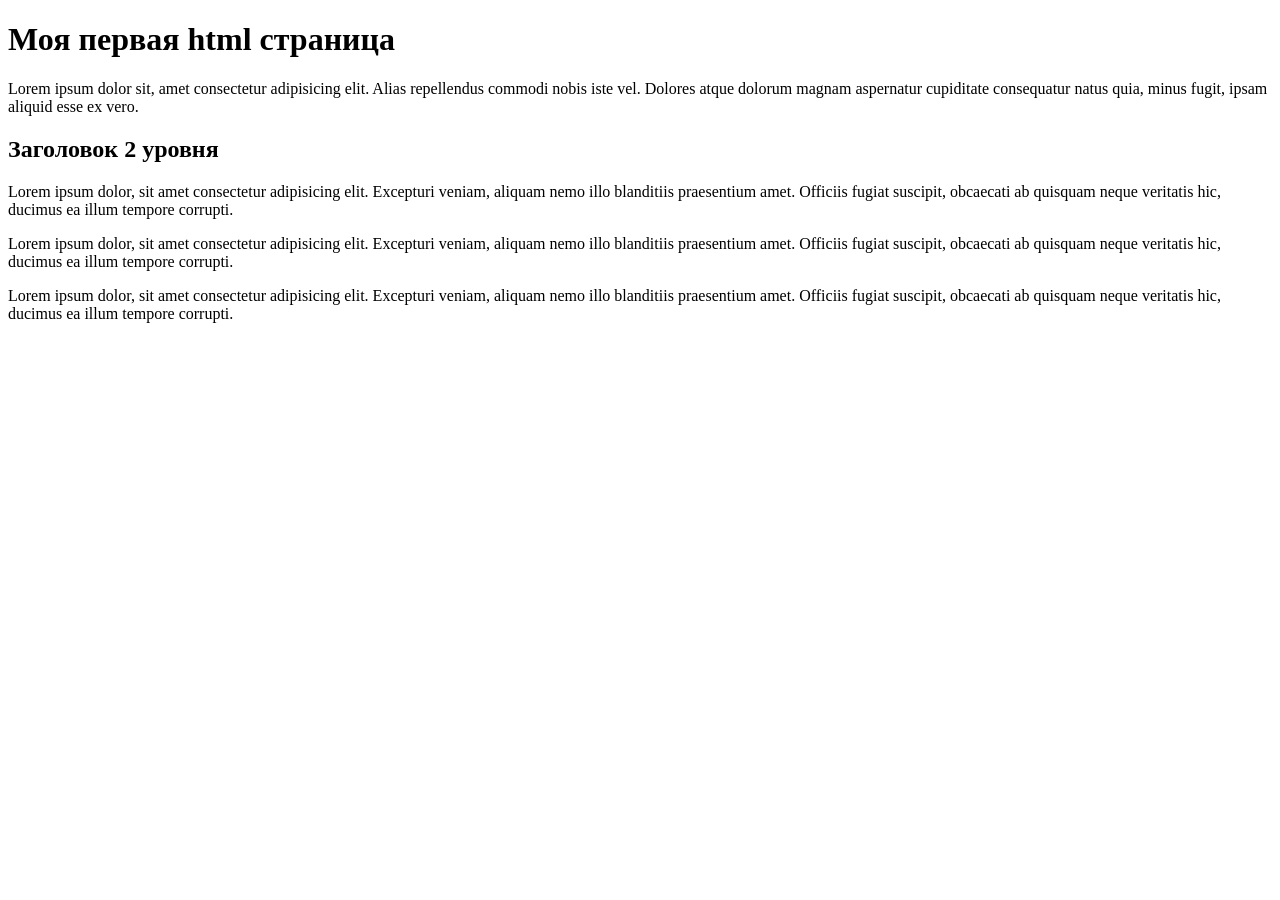
==== seminar_1/index.html @ 8cb9dbe6 "Структура, Заголовок, Параграф, Подзаголовок, три параграфа" ====
<!DOCTYPE html>
<html lang="ru">
<head>
    <meta charset="UTF-8">
    <meta name="viewport" content="width=device-width, initial-scale=1.0">
    <title>Главная</title>
</head>
<body>
    <h1>Моя первая html страница</h1>
    <p>Lorem ipsum dolor sit, amet consectetur adipisicing elit. Alias repellendus commodi nobis iste vel. Dolores atque dolorum magnam aspernatur cupiditate consequatur natus quia, minus fugit, ipsam aliquid esse ex vero.</p>
    <h2>Заголовок 2 уровня</h2>
    <p>Lorem ipsum dolor, sit amet consectetur adipisicing elit. Excepturi veniam, aliquam nemo illo blanditiis praesentium amet. Officiis fugiat suscipit, obcaecati ab quisquam neque veritatis hic, ducimus ea illum tempore corrupti.</p>
    <p>Lorem ipsum dolor, sit amet consectetur adipisicing elit. Excepturi veniam, aliquam nemo illo blanditiis praesentium amet. Officiis fugiat suscipit, obcaecati ab quisquam neque veritatis hic, ducimus ea illum tempore corrupti.</p>
    <p>Lorem ipsum dolor, sit amet consectetur adipisicing elit. Excepturi veniam, aliquam nemo illo blanditiis praesentium amet. Officiis fugiat suscipit, obcaecati ab quisquam neque veritatis hic, ducimus ea illum tempore corrupti.</p>
</body>
</html>

<!-- Задание 1
Первое задание это знакомство с тегами и создание первой html страницы, наша
задача создать первую страницу, которая будет содержать заголовки разного уровня и
параграфы
Текст задания
1
Создать первую html страницу
2
Добавить структуру html документа
3
Создать заголовок h1 с текстом “Моя первая html страница”
4
Добавить параграф p с произвольным текстом (lorem) (используем расширение
emmet уже установленное в vsc, для этого вводим lorem и нажимаем клавишу
tab)
5
Создать подзаголовок h2 с текстом “Заголовок 2 уровня”
6
Добавить три параграф p с произвольным текстом (lorem)
7
Запустить в браузере, проверить работу программы -->
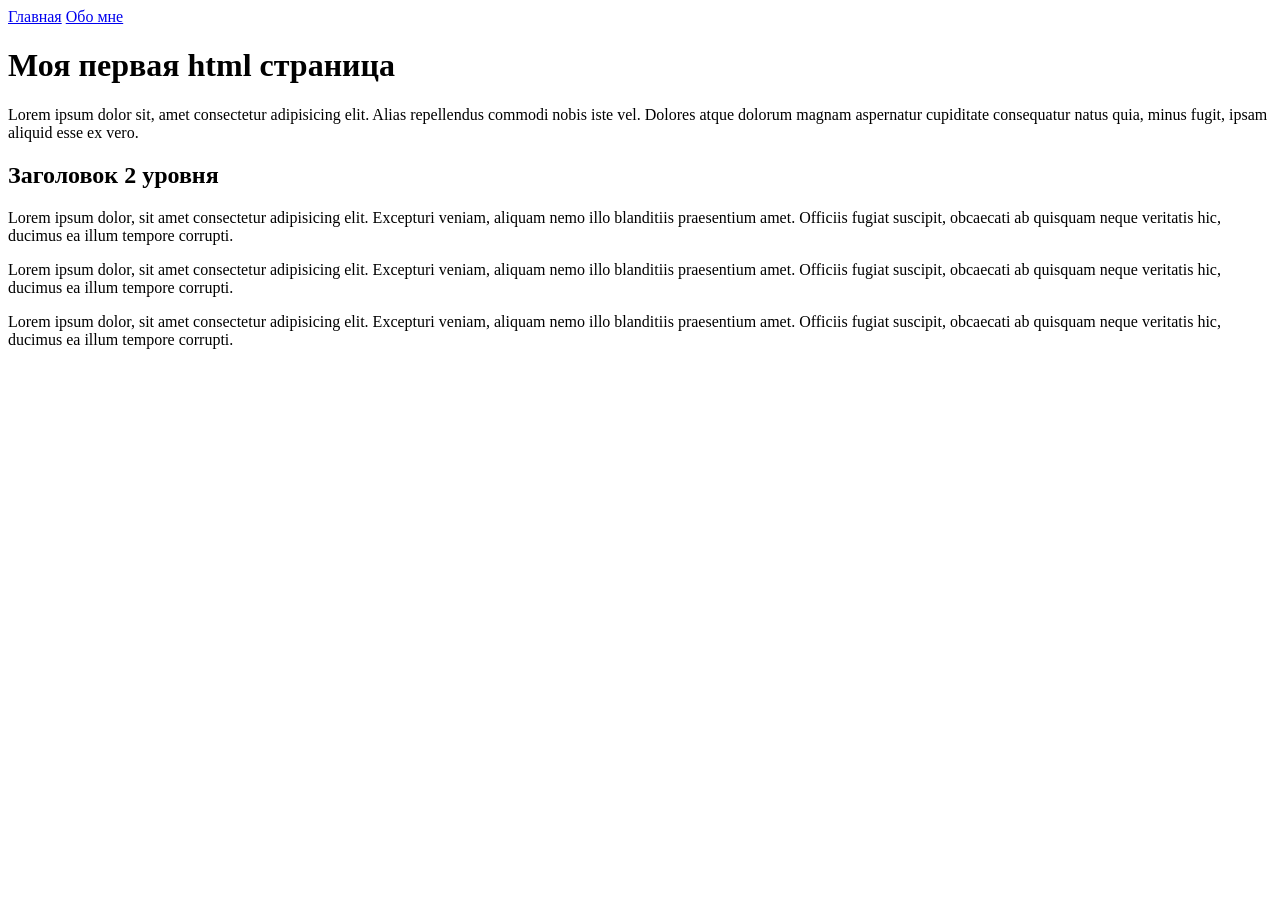
==== commit b6598cfd: "Залание 2 ссылка на страницу обо мне и обратно" ====
--- a/seminar_1/index.html
+++ b/seminar_1/index.html
@@ -6,6 +6,8 @@
     <title>Главная</title>
 </head>
 <body>
+    <a href="index.html">Главная</a>
+    <a href="info/about.html">Обо мне</a>
     <h1>Моя первая html страница</h1>
     <p>Lorem ipsum dolor sit, amet consectetur adipisicing elit. Alias repellendus commodi nobis iste vel. Dolores atque dolorum magnam aspernatur cupiditate consequatur natus quia, minus fugit, ipsam aliquid esse ex vero.</p>
     <h2>Заголовок 2 уровня</h2>
@@ -15,24 +17,29 @@
 </body>
 </html>
 
-<!-- Задание 1
-Первое задание это знакомство с тегами и создание первой html страницы, наша
-задача создать первую страницу, которая будет содержать заголовки разного уровня и
-параграфы
+<!-- Задание 2
+Второе задание посвящено работе ссылок.
+Тайминг 20 минут
 Текст задания
 1
-Создать первую html страницу
+Рядом с файлом index.html создать папку info
 2
-Добавить структуру html документа
+Внутри папки info создать файл about.html
 3
-Создать заголовок h1 с текстом “Моя первая html страница”
+На странице index.html перед заголовком h1 добавить две ссылки
+a.
+Главная
+b.
+Обо мне
 4
-Добавить параграф p с произвольным текстом (lorem) (используем расширение
-emmet уже установленное в vsc, для этого вводим lorem и нажимаем клавишу
-tab)
+На странице обо мне добавить структуру html документа
 5
-Создать подзаголовок h2 с текстом “Заголовок 2 уровня”
+Добавить меню сайта (Главная Обо мне)
 6
-Добавить три параграф p с произвольным текстом (lorem)
+Добавить Заголовок h1 с текстом “Обо мне”
 7
-Запустить в браузере, проверить работу программы -->+Создать параграф p с произвольным текстом из 150 слов для этого вводим
+“lorem150” и нажимаем tab
+8
+Сделать переходы с главной страницы на страницу обо мне, при нажатии на
+меню сайта и переход со страницы обо мне на главную страницу -->
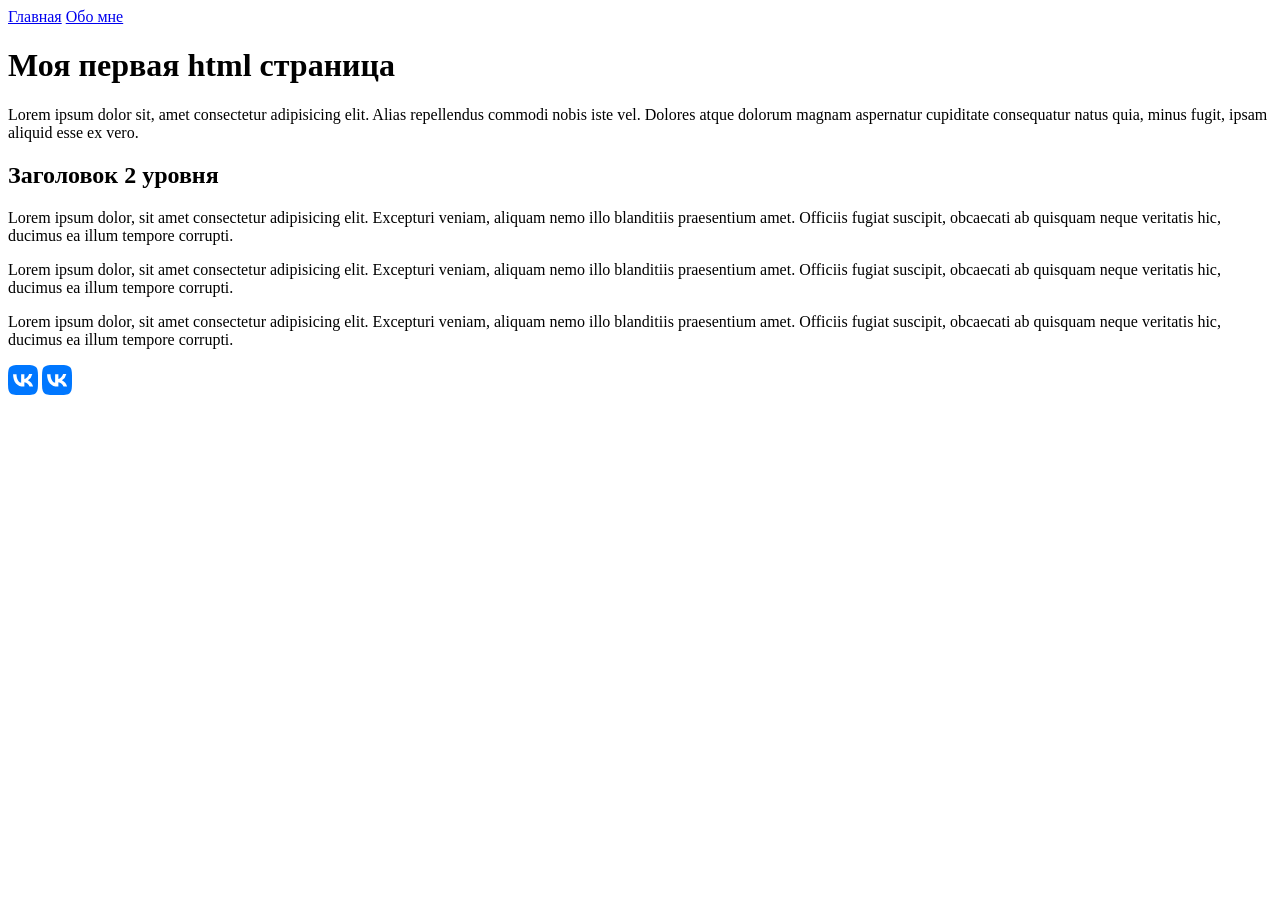
==== commit 7bc7bb20: "Добавление фото на страницу Обомне, добавление иконки vk со ссылкой на vk" ====
--- a/seminar_1/index.html
+++ b/seminar_1/index.html
@@ -14,32 +14,27 @@
     <p>Lorem ipsum dolor, sit amet consectetur adipisicing elit. Excepturi veniam, aliquam nemo illo blanditiis praesentium amet. Officiis fugiat suscipit, obcaecati ab quisquam neque veritatis hic, ducimus ea illum tempore corrupti.</p>
     <p>Lorem ipsum dolor, sit amet consectetur adipisicing elit. Excepturi veniam, aliquam nemo illo blanditiis praesentium amet. Officiis fugiat suscipit, obcaecati ab quisquam neque veritatis hic, ducimus ea illum tempore corrupti.</p>
     <p>Lorem ipsum dolor, sit amet consectetur adipisicing elit. Excepturi veniam, aliquam nemo illo blanditiis praesentium amet. Officiis fugiat suscipit, obcaecati ab quisquam neque veritatis hic, ducimus ea illum tempore corrupti.</p>
+    <a href="https://vk.com/ivanmysovskii"><img width="30" src="img/vk.svg" alt="vk"></a>
+    <a href="https://vk.com/ivanmysovskii"><img width="30" src="img/vk.svg" alt="vk"></a>
 </body>
 </html>
 
-<!-- Задание 2
-Второе задание посвящено работе ссылок.
-Тайминг 20 минут
-Текст задания
+
+<!-- Задача 3
 1
-Рядом с файлом index.html создать папку info
+Создать папку img и разместить ее рядом с index.html
 2
-Внутри папки info создать файл about.html
+Добавить в папку img ваше фото (или произвольное фото студента, чтобы его
+можно было добавить на страницу обо мне) можно выбрать любое фото
+https://www.freepik.com/search?format=search&orientation=portrait&query=student
 3
-На странице index.html перед заголовком h1 добавить две ссылки
-a.
-Главная
-b.
-Обо мне
+На странице “Обо мне” после заголовка h1 добавить тег <img> с изображением,
+которое вы подобрали для этой страницы
 4
-На странице обо мне добавить структуру html документа
+На главной странице, в нижней части сайта (под тремя параграфами) создать 2
+ссылки на произвольные соцсети
 5
-Добавить меню сайта (Главная Обо мне)
+Внутри этих ссылок разместить изображения выбранных соцсетей (иконки
+можно скачать с сайта https://fontawesome.com/search?q=vk&s=solid%2Cbrands
 6
-Добавить Заголовок h1 с текстом “Обо мне”
-7
-Создать параграф p с произвольным текстом из 150 слов для этого вводим
-“lorem150” и нажимаем tab
-8
-Сделать переходы с главной страницы на страницу обо мне, при нажатии на
-меню сайта и переход со страницы обо мне на главную страницу -->+Выставить значение ширины для изображений иконок в 30px -->
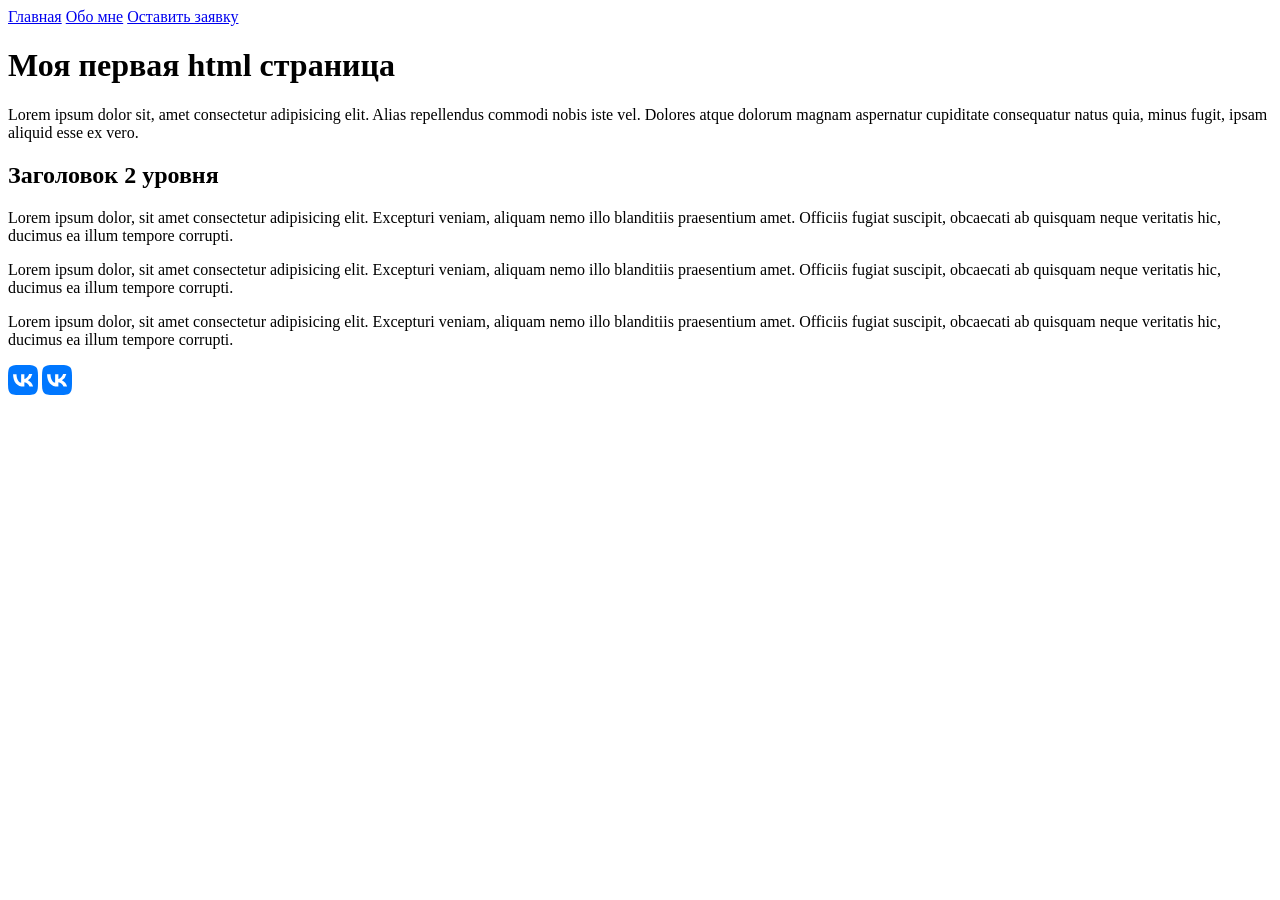
==== commit f23197c1: "Добавленны ссылки на форму" ====
--- a/seminar_1/index.html
+++ b/seminar_1/index.html
@@ -8,6 +8,7 @@
 <body>
     <a href="index.html">Главная</a>
     <a href="info/about.html">Обо мне</a>
+    <a href="form.html">Оставить заявку</a>
     <h1>Моя первая html страница</h1>
     <p>Lorem ipsum dolor sit, amet consectetur adipisicing elit. Alias repellendus commodi nobis iste vel. Dolores atque dolorum magnam aspernatur cupiditate consequatur natus quia, minus fugit, ipsam aliquid esse ex vero.</p>
     <h2>Заголовок 2 уровня</h2>
@@ -20,21 +21,23 @@
 </html>
 
 
-<!-- Задача 3
-1
-Создать папку img и разместить ее рядом с index.html
-2
-Добавить в папку img ваше фото (или произвольное фото студента, чтобы его
-можно было добавить на страницу обо мне) можно выбрать любое фото
-https://www.freepik.com/search?format=search&orientation=portrait&query=student
-3
-На странице “Обо мне” после заголовка h1 добавить тег <img> с изображением,
-которое вы подобрали для этой страницы
-4
-На главной странице, в нижней части сайта (под тремя параграфами) создать 2
-ссылки на произвольные соцсети
-5
-Внутри этих ссылок разместить изображения выбранных соцсетей (иконки
-можно скачать с сайта https://fontawesome.com/search?q=vk&s=solid%2Cbrands
-6
-Выставить значение ширины для изображений иконок в 30px -->+<!-- Задание 4
+Создание простой страницы формы
+Тайминг 20 минут
+1 Создать новую страницу
+2 Создать структуру html документа
+3 Добавить меню сайта (Обновить на каждой странице, чтобы и на главной и на
+  странице обо мне уже было 3 элемента меню)
+    a.Главная
+    b.Обо мне
+    c.Оставить заявку
+4 Заголовок h1 Оставить заявку
+5 Создать форму состоящую из
+    a.Поле ввода вашего имени (перенос строки с помощью тега <br>)
+    b.Поле ввода почтового ящика (перенос строки с помощью тега <br>)
+    c.Кнопка отправить
+    d.Кнопка Стереть форму
+6 Внутри поля ввода имени добавить placeholder с текстом “Введите ваше имя”
+7 Внутри поля ввода имейл добавить placeholder с текстом “Введите адрес
+  почты”
+8 Проверить работу формы -->
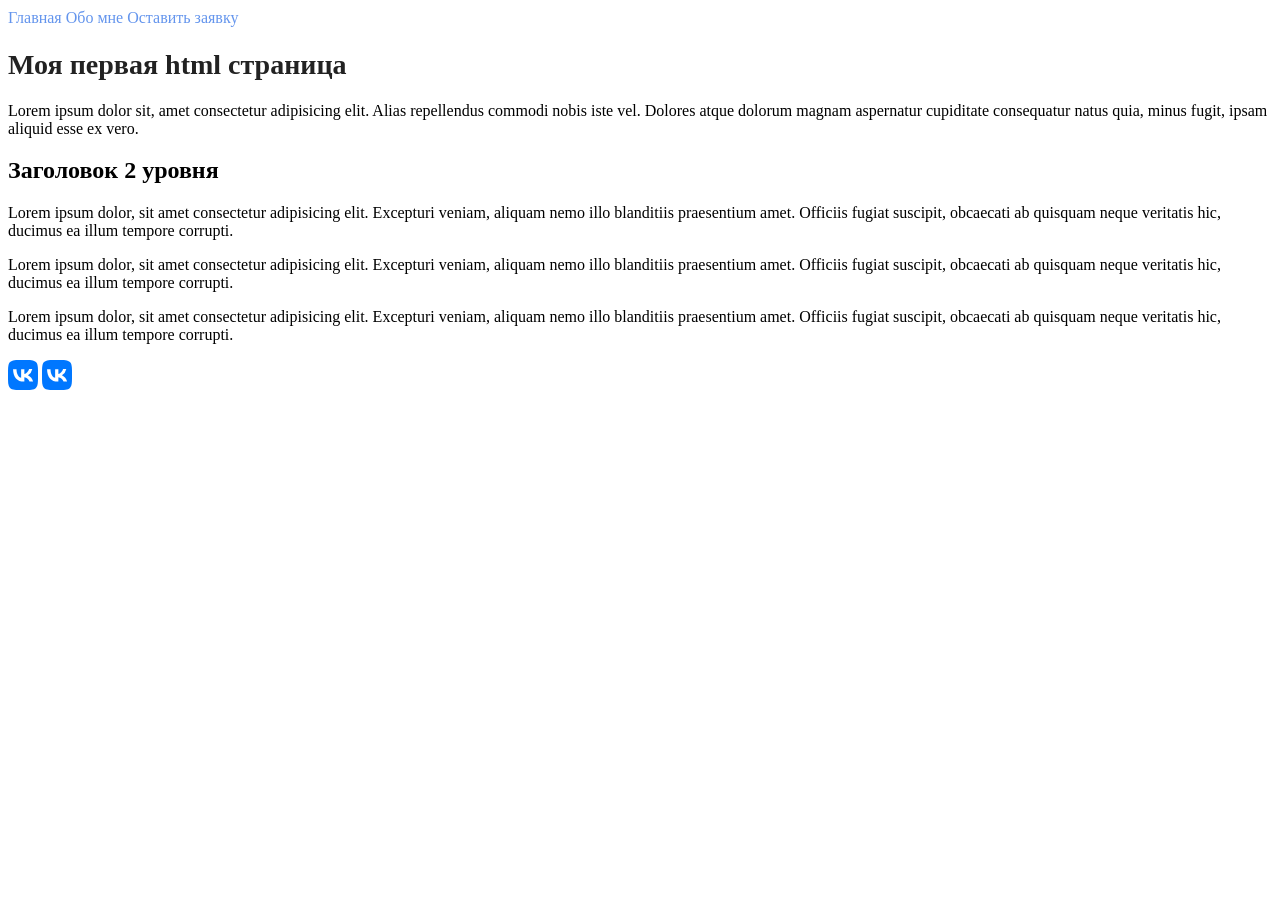
==== commit 4f083038: "Добавили классы стиля css  Заголовка и Ссылок" ====
--- a/seminar_1/index.html
+++ b/seminar_1/index.html
@@ -4,12 +4,13 @@
     <meta charset="UTF-8">
     <meta name="viewport" content="width=device-width, initial-scale=1.0">
     <title>Главная</title>
+    <link rel="stylesheet" href="style.css">
 </head>
 <body>
-    <a href="index.html">Главная</a>
-    <a href="info/about.html">Обо мне</a>
-    <a href="form.html">Оставить заявку</a>
-    <h1>Моя первая html страница</h1>
+    <a class="nav_link" href="index.html">Главная</a>
+    <a class="nav_link" href="info/about.html">Обо мне</a>
+    <a class="nav_link" href="form.html">Оставить заявку</a>
+    <h1 class="title">Моя первая html страница</h1>
     <p>Lorem ipsum dolor sit, amet consectetur adipisicing elit. Alias repellendus commodi nobis iste vel. Dolores atque dolorum magnam aspernatur cupiditate consequatur natus quia, minus fugit, ipsam aliquid esse ex vero.</p>
     <h2>Заголовок 2 уровня</h2>
     <p>Lorem ipsum dolor, sit amet consectetur adipisicing elit. Excepturi veniam, aliquam nemo illo blanditiis praesentium amet. Officiis fugiat suscipit, obcaecati ab quisquam neque veritatis hic, ducimus ea illum tempore corrupti.</p>
@@ -21,23 +22,23 @@
 </html>
 
 
-<!-- Задание 4
-Создание простой страницы формы
-Тайминг 20 минут
-1 Создать новую страницу
-2 Создать структуру html документа
-3 Добавить меню сайта (Обновить на каждой странице, чтобы и на главной и на
-  странице обо мне уже было 3 элемента меню)
-    a.Главная
-    b.Обо мне
-    c.Оставить заявку
-4 Заголовок h1 Оставить заявку
-5 Создать форму состоящую из
-    a.Поле ввода вашего имени (перенос строки с помощью тега <br>)
-    b.Поле ввода почтового ящика (перенос строки с помощью тега <br>)
-    c.Кнопка отправить
-    d.Кнопка Стереть форму
-6 Внутри поля ввода имени добавить placeholder с текстом “Введите ваше имя”
-7 Внутри поля ввода имейл добавить placeholder с текстом “Введите адрес
-  почты”
-8 Проверить работу формы -->+<!-- Задание 2 (тайминг 20 минут)
+Текст задания
+1 Разделить экран на 2 части, сделать так чтобы файл
+стилей располагался справа, а все html файлы были
+слева
+2 Для всех ссылок меню задать класс (придумать
+логичное название класса)
+3 Для класса меню задать стили
+a. color: cornflowerblue;
+b. font-size: 16px;
+c. line-height: 20px;
+4 Проверить отображения стилей на всех страницах
+проекта
+
+5 Для всех заголовков h1 на сайте задать класс и к нему
+стиль
+a. color: #222222;
+b. font-size: 28px;
+c. line-height: 36px;
+d. font-weight: bold;-->
--- a/seminar_1/style.css
+++ b/seminar_1/style.css
@@ -0,0 +1,18 @@
+a {
+    text-decoration: none;
+}
+
+.nav_link {
+    color:cornflowerblue;
+    font-size: 16px;
+    line-height: 20px;    
+}
+
+.title {
+    color: #222;
+    font-size: 28px;
+    line-height: 36px;
+    font-weight: bold;
+
+}
+
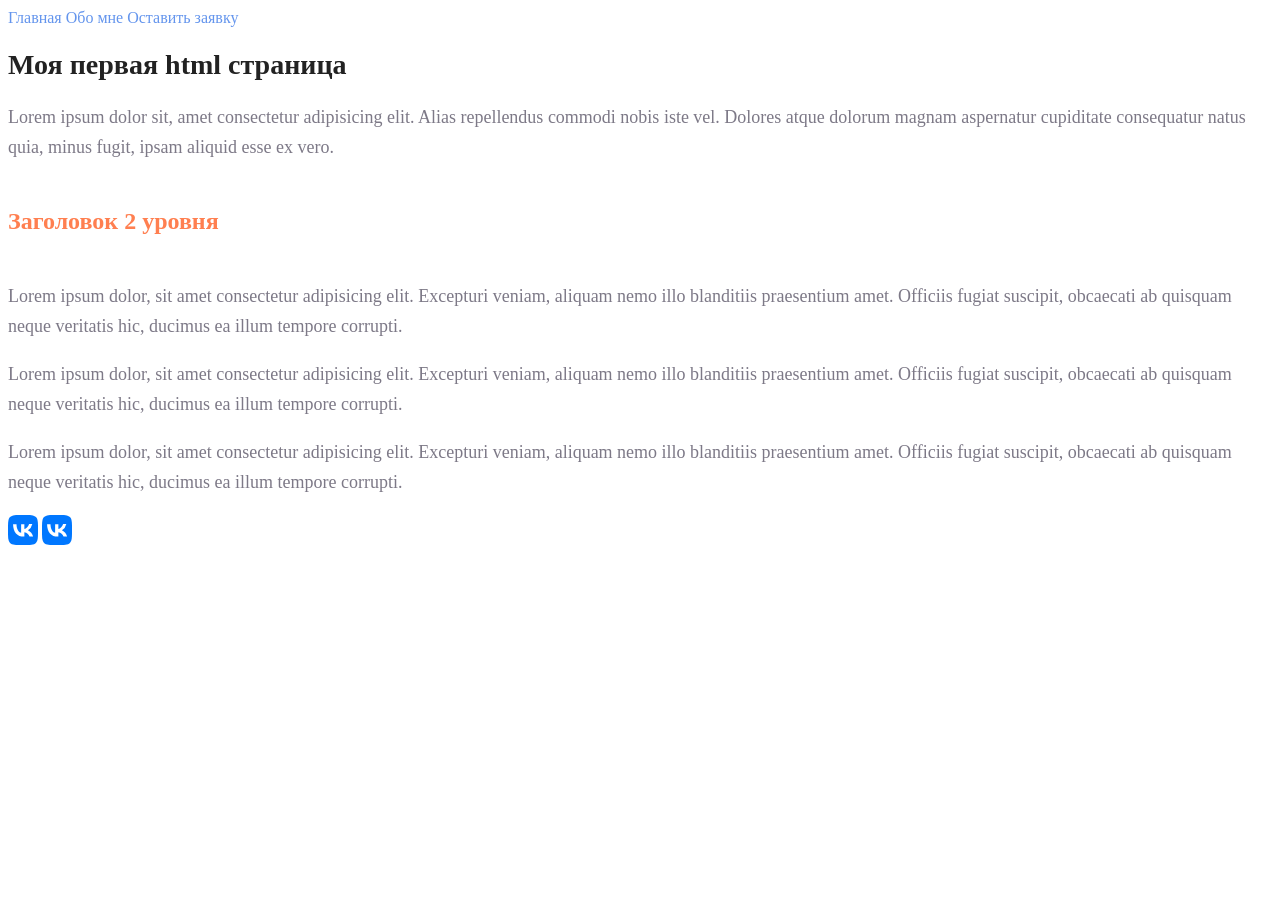
==== commit d22fd064: "Класс стиля для Параграфа, заголовка h2, скругление углов у картинки" ====
--- a/seminar_1/index.html
+++ b/seminar_1/index.html
@@ -11,34 +11,34 @@
     <a class="nav_link" href="info/about.html">Обо мне</a>
     <a class="nav_link" href="form.html">Оставить заявку</a>
     <h1 class="title">Моя первая html страница</h1>
-    <p>Lorem ipsum dolor sit, amet consectetur adipisicing elit. Alias repellendus commodi nobis iste vel. Dolores atque dolorum magnam aspernatur cupiditate consequatur natus quia, minus fugit, ipsam aliquid esse ex vero.</p>
-    <h2>Заголовок 2 уровня</h2>
-    <p>Lorem ipsum dolor, sit amet consectetur adipisicing elit. Excepturi veniam, aliquam nemo illo blanditiis praesentium amet. Officiis fugiat suscipit, obcaecati ab quisquam neque veritatis hic, ducimus ea illum tempore corrupti.</p>
-    <p>Lorem ipsum dolor, sit amet consectetur adipisicing elit. Excepturi veniam, aliquam nemo illo blanditiis praesentium amet. Officiis fugiat suscipit, obcaecati ab quisquam neque veritatis hic, ducimus ea illum tempore corrupti.</p>
-    <p>Lorem ipsum dolor, sit amet consectetur adipisicing elit. Excepturi veniam, aliquam nemo illo blanditiis praesentium amet. Officiis fugiat suscipit, obcaecati ab quisquam neque veritatis hic, ducimus ea illum tempore corrupti.</p>
+    <p class="text">Lorem ipsum dolor sit, amet consectetur adipisicing elit. Alias repellendus commodi nobis iste vel. Dolores atque dolorum magnam aspernatur cupiditate consequatur natus quia, minus fugit, ipsam aliquid esse ex vero.</p>
+    <h2 class="subtitle">Заголовок 2 уровня</h2>
+    <p class="text">Lorem ipsum dolor, sit amet consectetur adipisicing elit. Excepturi veniam, aliquam nemo illo blanditiis praesentium amet. Officiis fugiat suscipit, obcaecati ab quisquam neque veritatis hic, ducimus ea illum tempore corrupti.</p>
+    <p class="text">Lorem ipsum dolor, sit amet consectetur adipisicing elit. Excepturi veniam, aliquam nemo illo blanditiis praesentium amet. Officiis fugiat suscipit, obcaecati ab quisquam neque veritatis hic, ducimus ea illum tempore corrupti.</p>
+    <p class="text">Lorem ipsum dolor, sit amet consectetur adipisicing elit. Excepturi veniam, aliquam nemo illo blanditiis praesentium amet. Officiis fugiat suscipit, obcaecati ab quisquam neque veritatis hic, ducimus ea illum tempore corrupti.</p>
     <a href="https://vk.com/ivanmysovskii"><img width="30" src="img/vk.svg" alt="vk"></a>
     <a href="https://vk.com/ivanmysovskii"><img width="30" src="img/vk.svg" alt="vk"></a>
 </body>
 </html>
 
 
-<!-- Задание 2 (тайминг 20 минут)
-Текст задания
-1 Разделить экран на 2 части, сделать так чтобы файл
-стилей располагался справа, а все html файлы были
-слева
-2 Для всех ссылок меню задать класс (придумать
-логичное название класса)
-3 Для класса меню задать стили
-a. color: cornflowerblue;
-b. font-size: 16px;
-c. line-height: 20px;
-4 Проверить отображения стилей на всех страницах
-проекта
-
-5 Для всех заголовков h1 на сайте задать класс и к нему
-стиль
-a. color: #222222;
-b. font-size: 28px;
-c. line-height: 36px;
-d. font-weight: bold;-->+<!-- Задание 3 (тайминг 20 минут)
+1 Для всех параграфов в проекте задать класс
+2 К данному классу задать стили
+  a. font-style: normal;
+  b. font-weight: 300;
+  c. font-size: 18px;
+  d. line-height: 30px;
+  e. color: #7D7987
+3 На главной странице заголовку h2 задать класс
+4 К данному классу указать стиль
+  a. color: coral;
+  b. font-style: normal;
+  c. font-weight: 700;
+  d. font-size: 36px;
+  e. line-height: 80px; 
+  1 На странице обо мне
+5 Создать класс для изображения
+6 Указать стиль для изображения
+  a. border-radius: 10px;
+  b. Атрибутом задать значение ширины для картинки-->
--- a/seminar_1/style.css
+++ b/seminar_1/style.css
@@ -13,6 +13,25 @@
     font-size: 28px;
     line-height: 36px;
     font-weight: bold;
-
 }
 
+.subtitle {
+    font-style: normal;
+    line-height: 80px;
+    color: coral;
+    font-size: 36;
+    font-weight: 700;
+}
+
+.text {
+    font-style: normal;
+    font-weight: 300;
+    color: #7D7987;
+    line-height: 30px;
+    font-size: 18px;
+}
+
+.about_photo {
+    border-radius: 10px;
+}
+
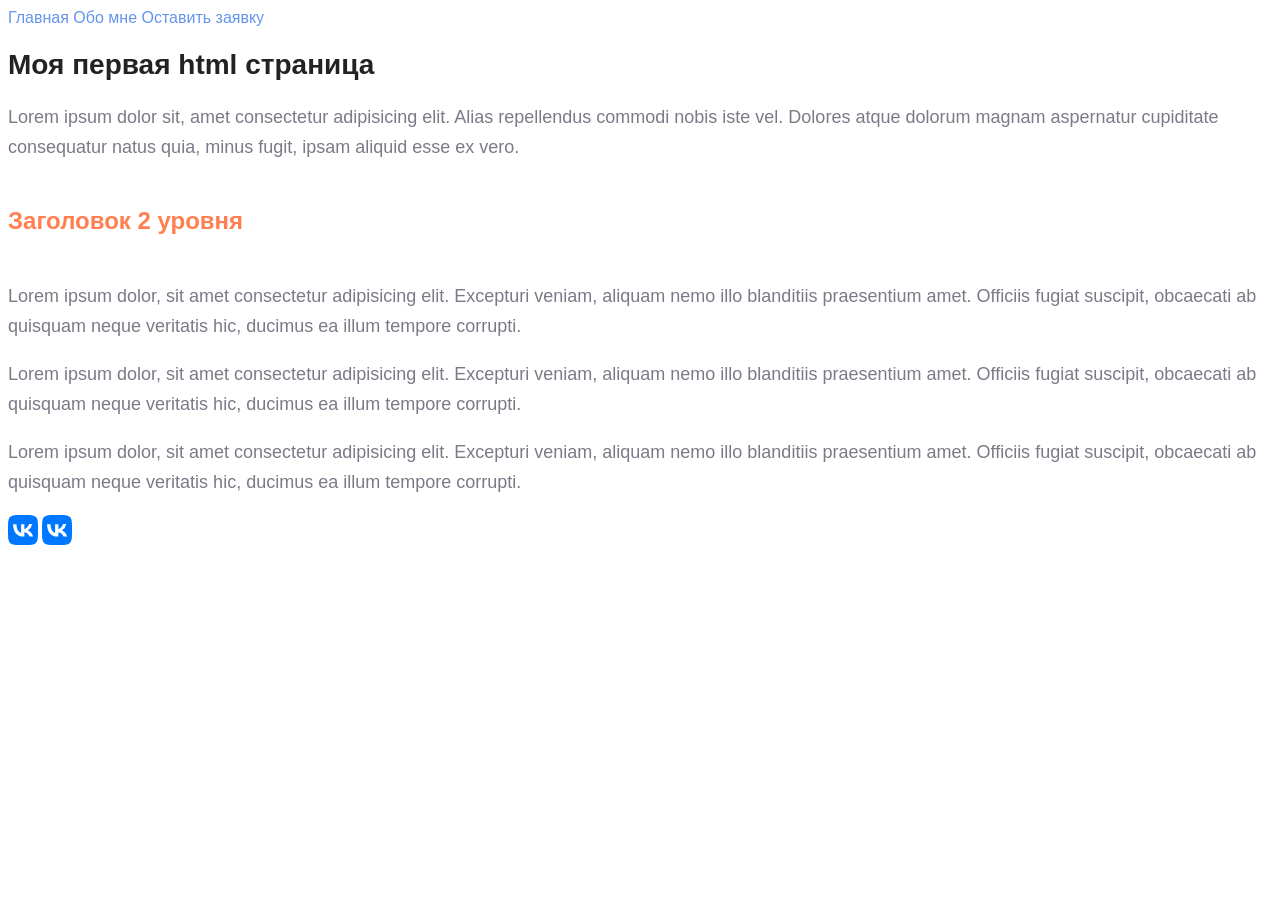
==== commit a93f76f4: "Стиль поля ввода формы, сслылок, кнопки" ====
--- a/seminar_1/index.html
+++ b/seminar_1/index.html
@@ -21,24 +21,24 @@
 </body>
 </html>
 
+<!-- 
+Задание 4 (тайминг 15 минут)
+1 На странице “Оставить заявку” всем полям ввода задать класс
+2 Для полей ввода задать стиль
+  a. width: 200px;
+  b. height: 30px;
+  c. outline: none;
+  d. border: 1px solid #ccc;
+  e. border-radius: 15px;
+  f. font-size: 14px;
+  g. line-height: 30px;
+3 Всем кнопкам задать класс
 
-<!-- Задание 3 (тайминг 20 минут)
-1 Для всех параграфов в проекте задать класс
-2 К данному классу задать стили
-  a. font-style: normal;
-  b. font-weight: 300;
-  c. font-size: 18px;
-  d. line-height: 30px;
-  e. color: #7D7987
-3 На главной странице заголовку h2 задать класс
-4 К данному классу указать стиль
-  a. color: coral;
-  b. font-style: normal;
-  c. font-weight: 700;
-  d. font-size: 36px;
-  e. line-height: 80px; 
-  1 На странице обо мне
-5 Создать класс для изображения
-6 Указать стиль для изображения
-  a. border-radius: 10px;
-  b. Атрибутом задать значение ширины для картинки-->+4 Всем кнопкам указать стиль
+  a. width: 100px;
+  b. height: 30px;
+  c. font-size: 14px;
+  d. border: 1px solid #ccc;
+  e. border-radius: 10px;
+5 Для всех страниц указать стиль для тега body
+  a. font-family: sans-serif; -->
--- a/seminar_1/style.css
+++ b/seminar_1/style.css
@@ -1,3 +1,7 @@
+body {
+    font-family: sans-serif;
+}
+
 a {
     text-decoration: none;
 }
@@ -35,3 +39,22 @@
     border-radius: 10px;
 }
 
+.form_input {
+    width: 200px;
+    height: 30px;
+    outline: none;
+    border: 1px solid #ccc;
+    border-radius: 15px;
+    font-size: 14px;
+    line-height: 30px;
+    font-family: sans-serif;
+}
+
+.form_button {
+    font-size: 14px;
+    width: 120px;
+    height: 30px;
+    border-radius: 10px;
+    border: 1px solid #ccc;
+}
+
